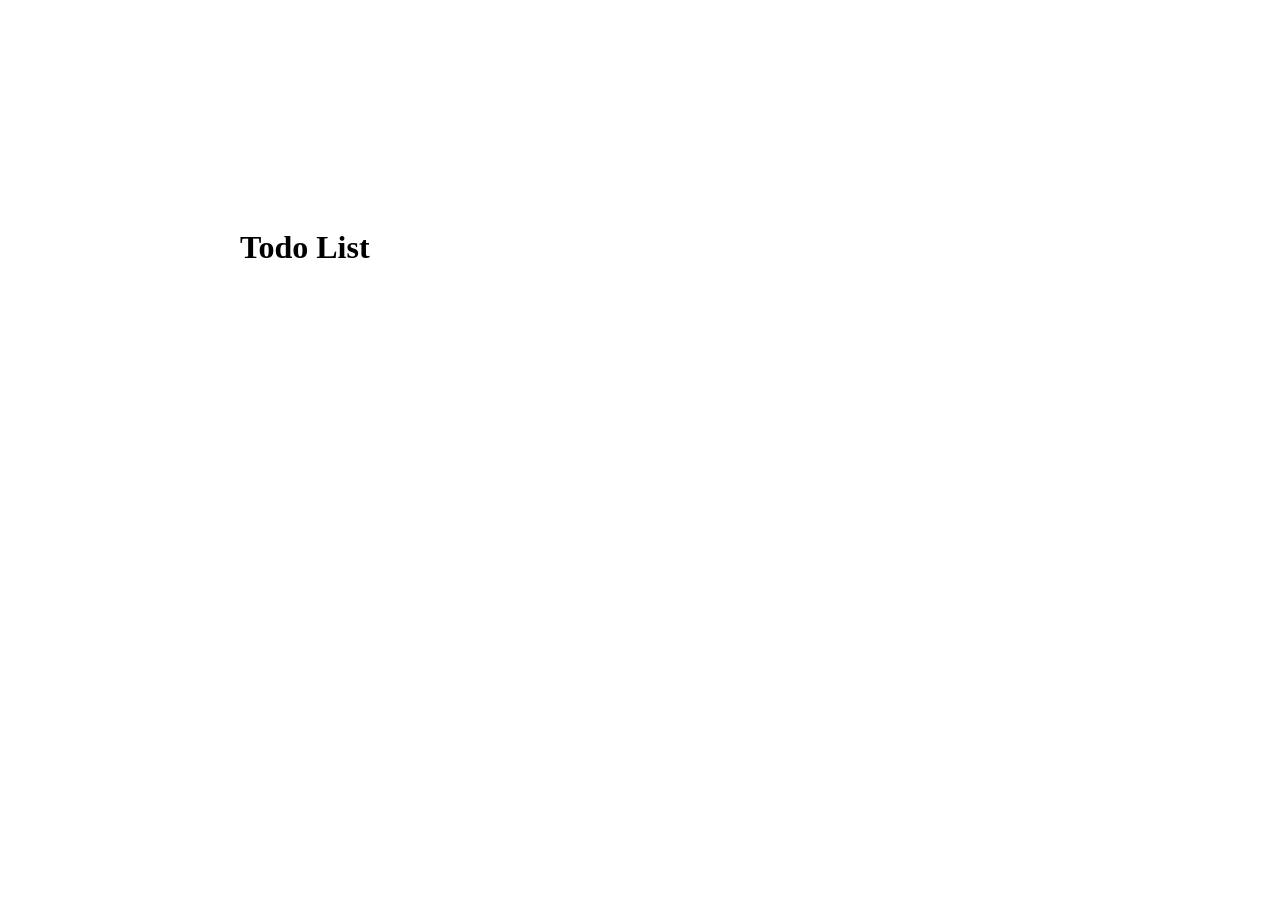
==== Final Project(To-Do-App)/ver-1/index.html @ b56b3a0b "edit: locate file changed" ====
<!DOCTYPE html>
<html lang="en">
<head>
    <meta charset="UTF-8">
    <meta name="viewport" content="width=device-width, initial-scale=1.0">
    <title>ToDo App</title>
    <link rel="stylesheet" href="styles.css">
</head>
<body>
    <div class="container">
        <h1> Todo List</h1>
        <div id="todoList">
            
        </div>
    </div>
    <script src="app.js"></script>
</body>
</html>
---- Final Project(To-Do-App)/ver-1/styles.css ----
.container{
    max-width: 800px;
    margin: 0 auto ; 
    padding:200px;
}
.todo-item{
    border: 1px solid #ddd;
    padding: 10px;
    margin:5px 0;
    border-radius: 4px;
}

.todo-item.completed{
    background-color: #e8fffe;
}
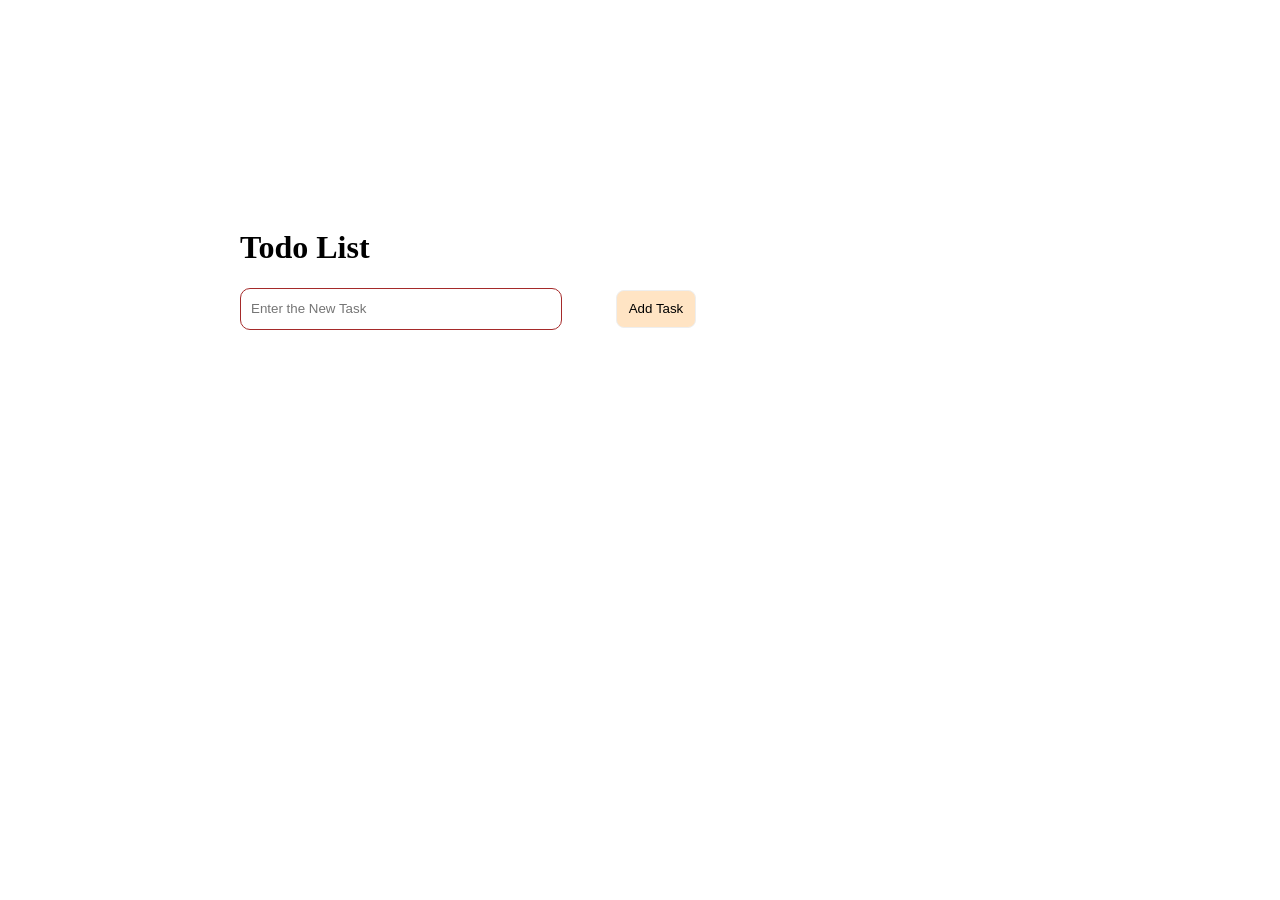
==== commit 730d5b8e: "feat: add Input & Submit styling" ====
--- a/Final Project(To-Do-App)/ver-1/index.html
+++ b/Final Project(To-Do-App)/ver-1/index.html
@@ -1,18 +1,22 @@
-<!DOCTYPE html>
+<!doctype html>
 <html lang="en">
-<head>
-    <meta charset="UTF-8">
-    <meta name="viewport" content="width=device-width, initial-scale=1.0">
+  <head>
+    <meta charset="UTF-8" />
+    <meta name="viewport" content="width=device-width, initial-scale=1.0" />
     <title>ToDo App</title>
-    <link rel="stylesheet" href="styles.css">
-</head>
-<body>
+    <link rel="stylesheet" href="styles.css" />
+  </head>
+  <body>
     <div class="container">
-        <h1> Todo List</h1>
-        <div id="todoList">
-            
-        </div>
+      <h1>Todo List</h1>
+      <div id="add-Task">
+        <form action="GET">
+          <input type="text" placeholder="Enter the New Task" />
+          <button type="submit" id="submit-btn">Add Task</button>
+        </form>
+      </div>
+      <div id="todoList"></div>
     </div>
     <script src="app.js"></script>
-</body>
-</html>+  </body>
+</html>
--- a/Final Project(To-Do-App)/ver-1/styles.css
+++ b/Final Project(To-Do-App)/ver-1/styles.css
@@ -1,15 +1,58 @@
-.container{
-    max-width: 800px;
-    margin: 0 auto ; 
-    padding:200px;
+.container {
+  max-width: 800px;
+  margin: 0 auto;
+  padding: 200px;
 }
-.todo-item{
-    border: 1px solid #ddd;
-    padding: 10px;
-    margin:5px 0;
-    border-radius: 4px;
+.todo-item {
+  display: flex;
+  justify-content: space-between;
+  align-items: center;
 }
 
-.todo-item.completed{
-    background-color: #e8fffe;
-}+.todo-actions {
+  display: flex;
+  gap: 8px;
+}
+
+.btn {
+  padding: 4px 8px;
+  border: none;
+  border-radius: 4px;
+  cursor: pointer;
+  margin-right: 10px;
+}
+
+.btn-toggle {
+  background-color: #4caf50;
+  color: white;
+}
+
+.btn-delete {
+  background-color: #f44336;
+  color: white;
+}
+
+.completed .todo-text {
+  text-decoration: line-through;
+  color: #666;
+}
+
+#add-Task input {
+  /* display: flex; */
+  width: 300px;
+  height: 30px;
+  border: 1.5px solid brown;
+  border-radius: 10px;
+  padding: 5px 10px;
+  margin-right: 50px;
+  color: black;
+}
+
+#add-Task button {
+  width: 80px;
+  height: 38px;
+  padding: 5px 10px;
+  border: 1px solid #eee;
+  background-color: bisque;
+  border-radius: 8px;
+}
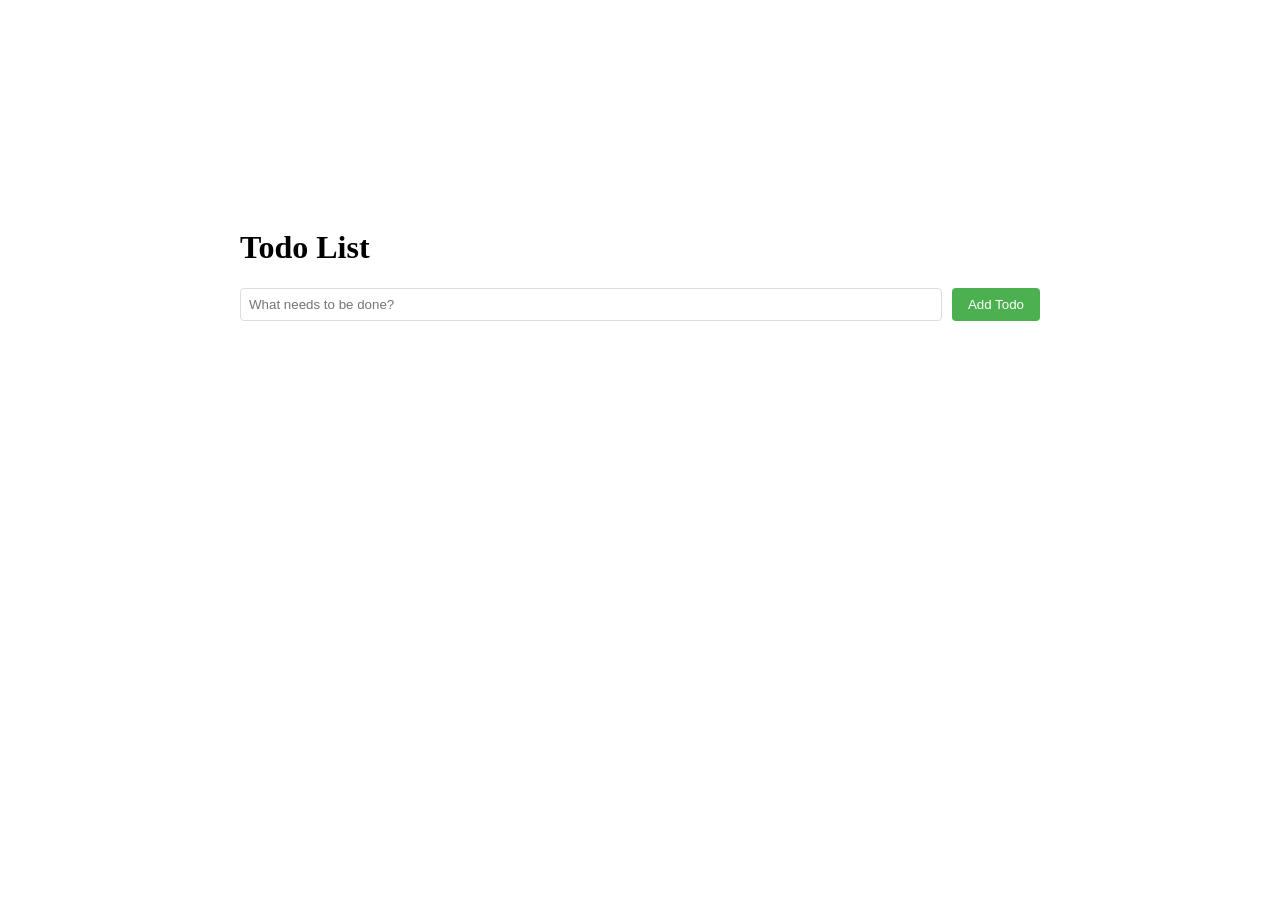
==== commit 554830b6: "feat: edit the input Arch" ====
--- a/Final Project(To-Do-App)/ver-1/index.html
+++ b/Final Project(To-Do-App)/ver-1/index.html
@@ -3,18 +3,25 @@
   <head>
     <meta charset="UTF-8" />
     <meta name="viewport" content="width=device-width, initial-scale=1.0" />
-    <title>ToDo App</title>
+    <title>Interactive ToDo App</title>
     <link rel="stylesheet" href="styles.css" />
   </head>
   <body>
     <div class="container">
       <h1>Todo List</h1>
-      <div id="add-Task">
-        <form action="GET">
-          <input type="text" placeholder="Enter the New Task" />
-          <button type="submit" id="submit-btn">Add Task</button>
-        </form>
-      </div>
+
+      <!-- Add a form for inputting new todos -->
+      <form id="todoForm" class="todo-form">
+        <input
+          type="text"
+          id="todoInput"
+          placeholder="What needs to be done?"
+          required
+          minlength="3"
+        />
+        <button type="submit">Add Todo</button>
+      </form>
+
       <div id="todoList"></div>
     </div>
     <script src="app.js"></script>
--- a/Final Project(To-Do-App)/ver-1/styles.css
+++ b/Final Project(To-Do-App)/ver-1/styles.css
@@ -7,6 +7,7 @@
   display: flex;
   justify-content: space-between;
   align-items: center;
+  margin-bottom: 15px;
 }
 
 .todo-actions {
@@ -36,23 +37,29 @@
   text-decoration: line-through;
   color: #666;
 }
-
-#add-Task input {
-  /* display: flex; */
-  width: 300px;
-  height: 30px;
-  border: 1.5px solid brown;
-  border-radius: 10px;
-  padding: 5px 10px;
-  margin-right: 50px;
-  color: black;
+/* Add to existing CSS */
+.todo-form {
+  margin-bottom: 20px;
+  display: flex;
+  gap: 10px;
 }
 
-#add-Task button {
-  width: 80px;
-  height: 38px;
-  padding: 5px 10px;
-  border: 1px solid #eee;
-  background-color: bisque;
-  border-radius: 8px;
+.todo-form input {
+  flex: 1;
+  padding: 8px;
+  border: 1px solid #ddd;
+  border-radius: 4px;
 }
+
+.todo-form button {
+  padding: 8px 16px;
+  background-color: #4caf50;
+  color: white;
+  border: none;
+  border-radius: 4px;
+  cursor: pointer;
+}
+
+.todo-form button:hover {
+  background-color: #45a049;
+}
